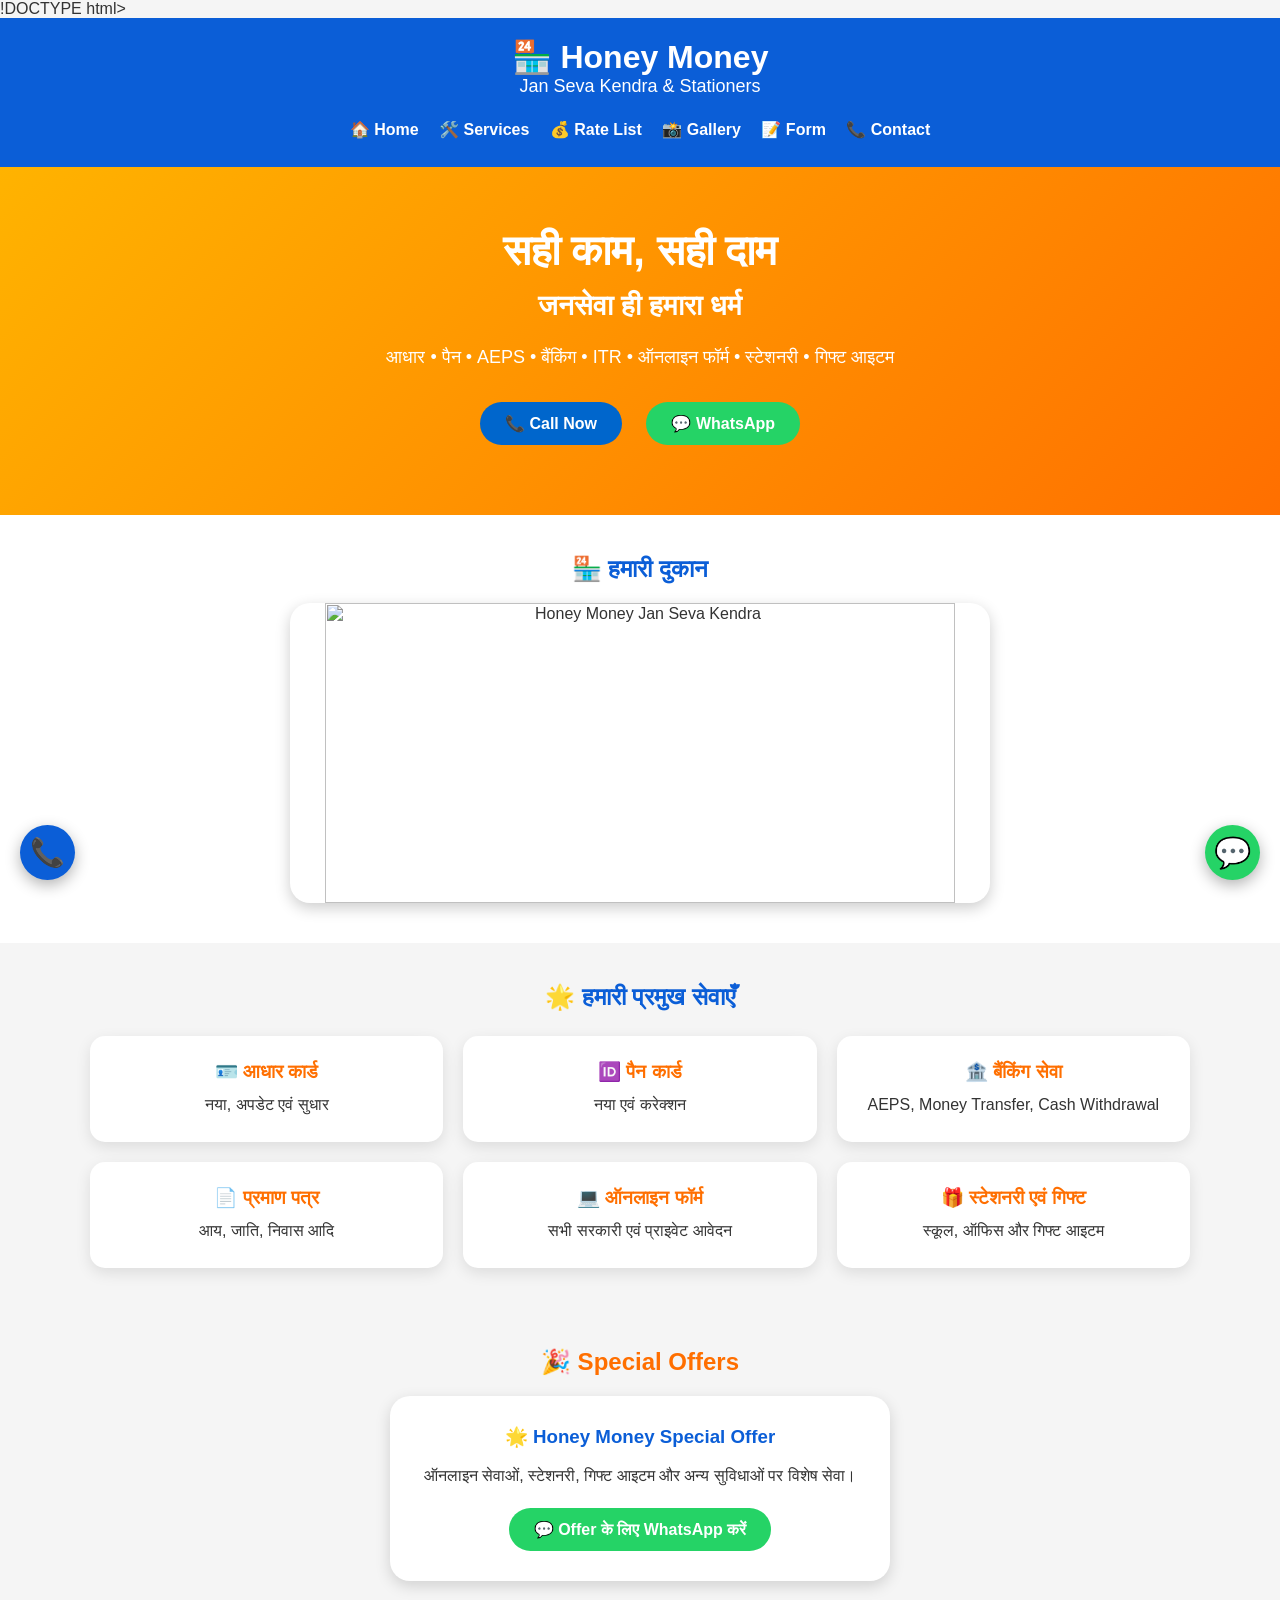
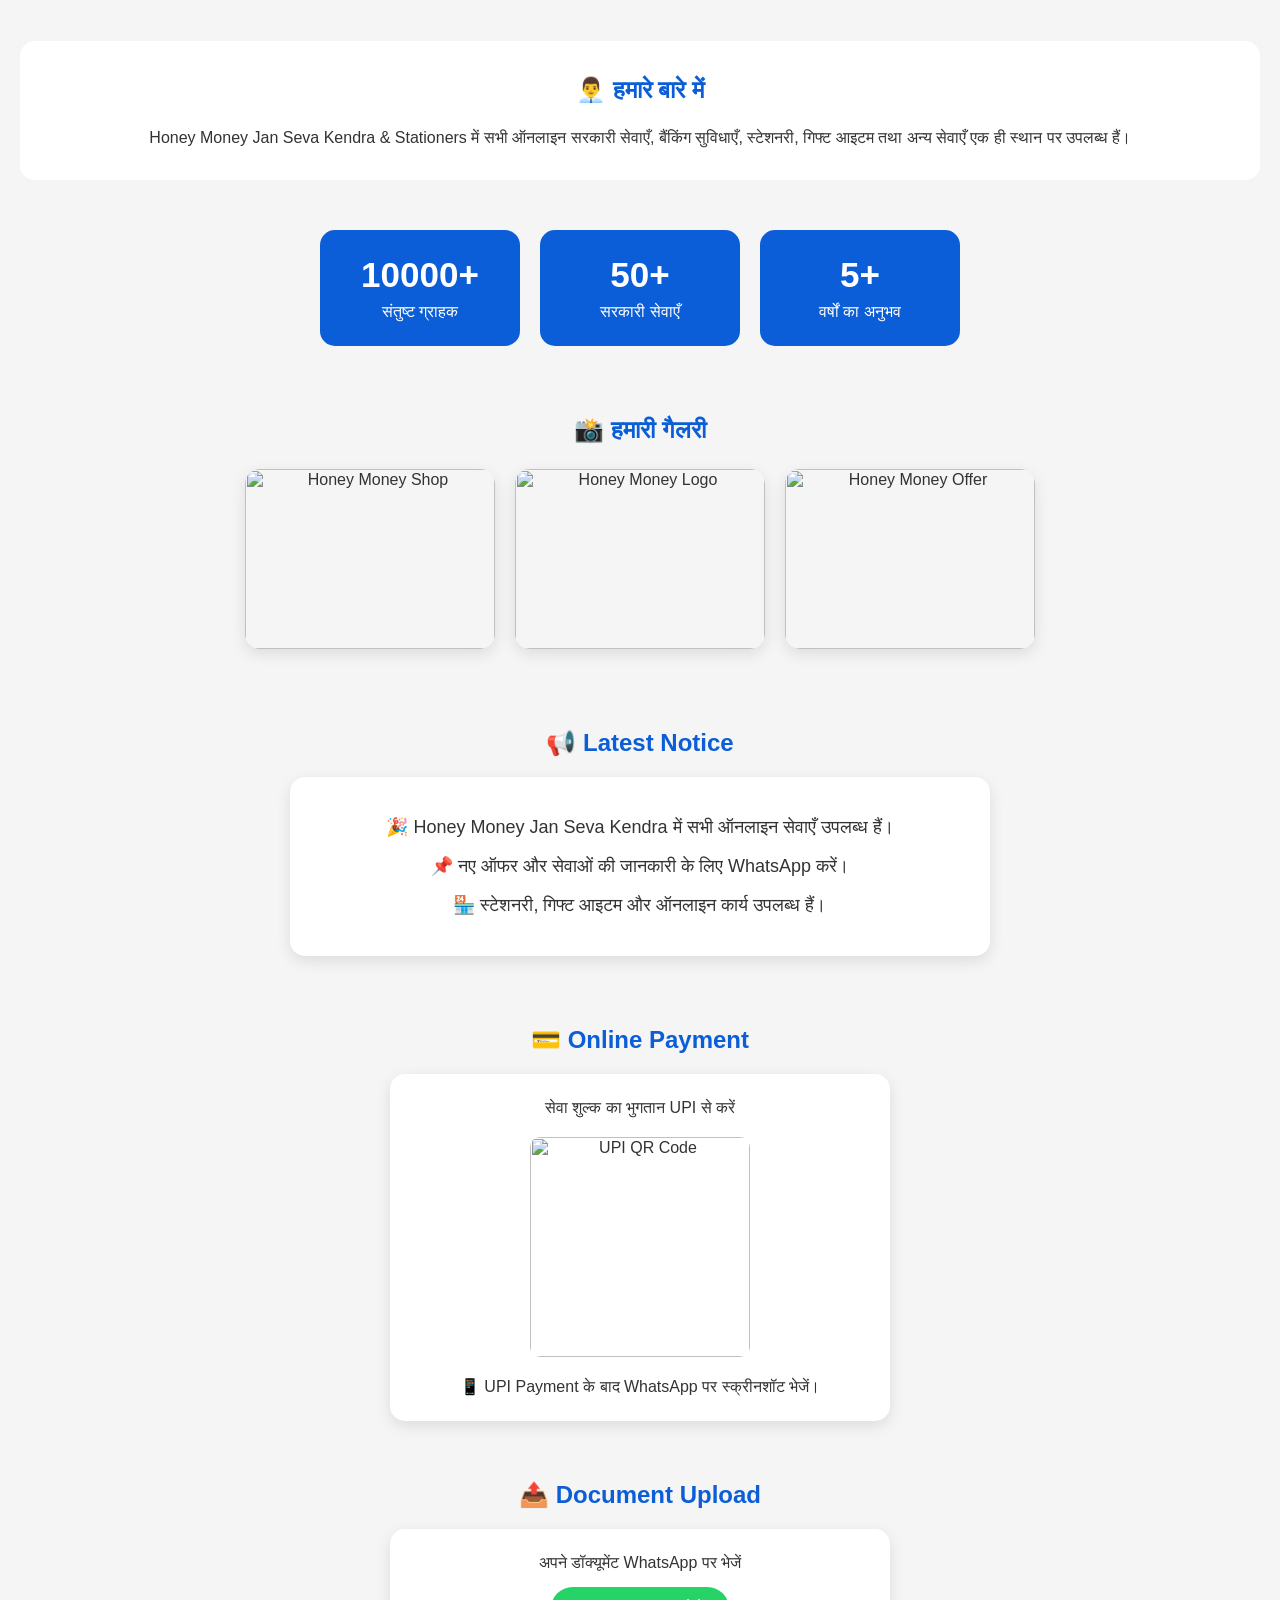
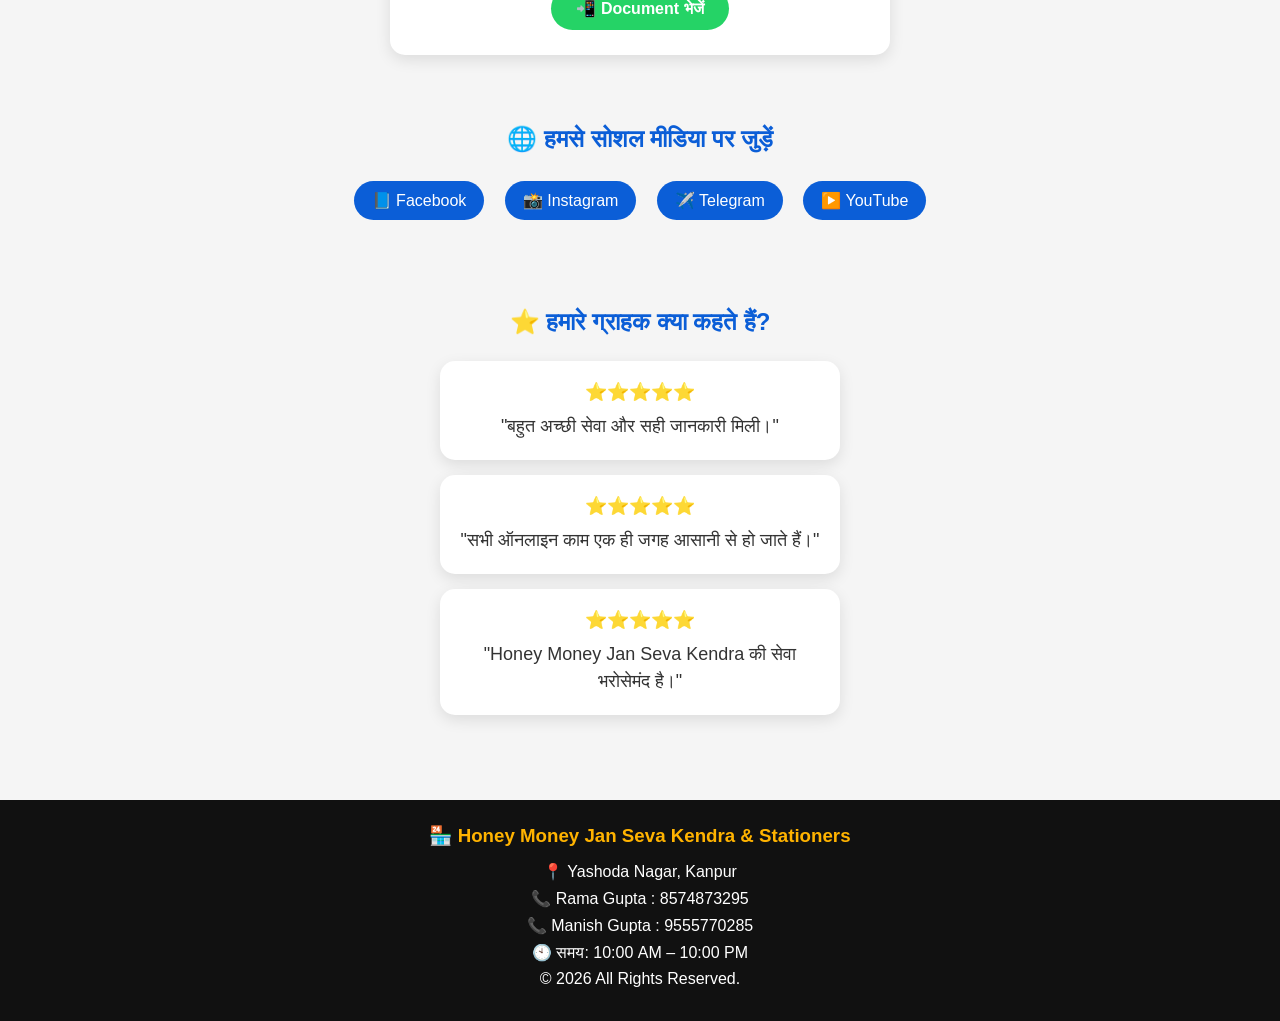
==== index.html @ 2597a1aa "Add files via upload" ====
!DOCTYPE html>
<html lang="hi">
<head>

<meta charset="UTF-8">
<meta name="viewport" content="width=device-width, initial-scale=1.0">

<meta name="theme-color" content="#0b5ed7">
<meta name="description" content="Honey Money Jan Seva Kendra & Stationers, Yashoda Nagar Kanpur में आधार कार्ड, पैन कार्ड, AEPS बैंकिंग, ITR, ऑनलाइन फॉर्म, स्टेशनरी और गिफ्ट आइटम की सुविधा।">
<meta name="keywords" content="Honey Money Jan Seva Kendra, Jan Seva Kendra Kanpur, Aadhaar Card, PAN Card, AEPS, ITR, Stationery">
<meta name="author" content="Rama Gupta">

<title>Honey Money Jan Seva Kendra & Stationers</title>

<link rel="stylesheet" href="style.css">

</head>

<body>

<!-- Floating Buttons -->
<a href="https://wa.me/918574873295" class="floating-whatsapp">
💬
</a>

<a href="tel:8574873295" class="floating-call">
📞
</a>


<!-- Header -->
<header>

    <div class="logo">
        <h2>🏪 Honey Money</h2>
        <p>Jan Seva Kendra & Stationers</p>
    </div>

    <nav>

        <a href="index.html">🏠 Home</a>

        <a href="services.html">🛠️ Services</a>

        <a href="rates.html">💰 Rate List</a>

        <a href="gallery.html">📸 Gallery</a>

        <a href="form.html">📝 Form</a>

        <a href="contact.html">📞 Contact</a>

    </nav>

</header>


<!-- Hero Section -->
<section class="hero">

    <h1>सही काम, सही दाम</h1>

    <h2>जनसेवा ही हमारा धर्म</h2>

    <p>
        आधार • पैन • AEPS • बैंकिंग • ITR • ऑनलाइन फॉर्म • स्टेशनरी • गिफ्ट आइटम
    </p>


    <div class="hero-btn">

        <a href="tel:8574873295" class="call-btn">
            📞 Call Now
        </a>

        <a href="https://wa.me/918574873295" class="wa-btn">
            💬 WhatsApp
        </a>

    </div>

</section>


<!-- Shop Slider -->
<section class="slider">

    <h2>🏪 हमारी दुकान</h2>

    <img id="slideImage"
         src="images/shop.jpg"
         alt="Honey Money Jan Seva Kendra">

</section>


<!-- Services -->
<section class="services">

    <h2>🌟 हमारी प्रमुख सेवाएँ</h2>

    <div class="service-grid">


        <div class="card">

            <h3>🪪 आधार कार्ड</h3>

            <p>
                नया, अपडेट एवं सुधार
            </p>

        </div>


        <div class="card">

            <h3>🆔 पैन कार्ड</h3>

            <p>
                नया एवं करेक्शन
            </p>

        </div>


        <div class="card">

            <h3>🏦 बैंकिंग सेवा</h3>

            <p>
                AEPS, Money Transfer, Cash Withdrawal
            </p>

        </div>


        <div class="card">

            <h3>📄 प्रमाण पत्र</h3>

            <p>
                आय, जाति, निवास आदि
            </p>

        </div>


        <div class="card">

            <h3>💻 ऑनलाइन फॉर्म</h3>

            <p>
                सभी सरकारी एवं प्राइवेट आवेदन
            </p>

        </div>


        <div class="card">

            <h3>🎁 स्टेशनरी एवं गिफ्ट</h3>

            <p>
                स्कूल, ऑफिस और गिफ्ट आइटम
            </p>

        </div>


    </div>

</section>


<!-- Special Offer -->
<section class="offer">

    <h2>🎉 Special Offers</h2>

    <div class="offer-card">

        <h3>
            🌟 Honey Money Special Offer
        </h3>

        <p>
            ऑनलाइन सेवाओं, स्टेशनरी, गिफ्ट आइटम और
            अन्य सुविधाओं पर विशेष सेवा।
        </p>

        <a href="https://wa.me/918574873295">

            💬 Offer के लिए WhatsApp करें

        </a>

    </div>

</section>


<!-- About -->
<section class="about">

    <h2>👨‍💼 हमारे बारे में</h2>

    <p>

        Honey Money Jan Seva Kendra & Stationers में
        सभी ऑनलाइन सरकारी सेवाएँ, बैंकिंग सुविधाएँ,
        स्टेशनरी, गिफ्ट आइटम तथा अन्य सेवाएँ
        एक ही स्थान पर उपलब्ध हैं।

    </p>

</section>


<!-- Counter -->
<section class="counter">


    <div class="counter-box">

        <h2>10000+</h2>

        <p>
            संतुष्ट ग्राहक
        </p>

    </div>


    <div class="counter-box">

        <h2>50+</h2>

        <p>
            सरकारी सेवाएँ
        </p>

    </div>


    <div class="counter-box">

        <h2>5+</h2>

        <p>
            वर्षों का अनुभव
        </p>

    </div>


</section>


<!-- Gallery -->
<section class="gallery">

    <h2>📸 हमारी गैलरी</h2>

    <div class="gallery-box">

        <img src="images/shop.jpg"
             alt="Honey Money Shop">

        <img src="images/logo.png"
             alt="Honey Money Logo">

        <img src="images/offer.jpg"
             alt="Honey Money Offer">

    </div>

</section>


<!-- Notice -->
<section class="notice">

    <h2>📢 Latest Notice</h2>

    <div class="notice-box">

        <p>
            🎉 Honey Money Jan Seva Kendra में
            सभी ऑनलाइन सेवाएँ उपलब्ध हैं।
        </p>

        <p>
            📌 नए ऑफर और सेवाओं की जानकारी के लिए
            WhatsApp करें।
        </p>

        <p>
            🏪 स्टेशनरी, गिफ्ट आइटम और ऑनलाइन
            कार्य उपलब्ध हैं।
        </p>

    </div>

</section>


<!-- Payment -->
<section class="payment">

    <h2>💳 Online Payment</h2>

    <div class="payment-box">

        <p>
            सेवा शुल्क का भुगतान UPI से करें
        </p>

        <img src="images/upi.png"
             alt="UPI QR Code">

        <p>
            📱 UPI Payment के बाद WhatsApp पर
            स्क्रीनशॉट भेजें।
        </p>

    </div>

</section>


<!-- Document Upload -->
<section class="upload">

    <h2>📤 Document Upload</h2>

    <div class="upload-box">

        <p>
            अपने डॉक्यूमेंट WhatsApp पर भेजें
        </p>

        <a href="https://wa.me/918574873295"
           class="upload-btn">

            📲 Document भेजें

        </a>

    </div>

</section>


<!-- Social Media -->
<section class="social">

    <h2>🌐 हमसे सोशल मीडिया पर जुड़ें</h2>


    <a href="https://www.facebook.com/share/1DSJ1VZjRo/"
       target="_blank">

        📘 Facebook

    </a>


    <a href="https://www.instagram.com/ramagupta.ranu"
       target="_blank">

        📸 Instagram

    </a>


    <a href="https://t.me/RamaOmar184"
       target="_blank">

        ✈️ Telegram

    </a>


    <a href="https://youtube.com/@RamaGuptaRanu"
       target="_blank">

        ▶️ YouTube

    </a>

</section>


<!-- Reviews -->
<section class="reviews">

    <h2>⭐ हमारे ग्राहक क्या कहते हैं?</h2>


    <div class="review">

        ⭐⭐⭐⭐⭐

        <p>
            "बहुत अच्छी सेवा और सही जानकारी मिली।"
        </p>

    </div>


    <div class="review">

        ⭐⭐⭐⭐⭐

        <p>
            "सभी ऑनलाइन काम एक ही जगह आसानी से हो जाते हैं।"
        </p>

    </div>


    <div class="review">

        ⭐⭐⭐⭐⭐

        <p>
            "Honey Money Jan Seva Kendra की
            सेवा भरोसेमंद है।"
        </p>

    </div>

</section>


<!-- Footer -->
<footer>

    <h3>
        🏪 Honey Money Jan Seva Kendra & Stationers
    </h3>

    <p>
        📍 Yashoda Nagar, Kanpur
    </p>

    <p>
        📞 Rama Gupta : 8574873295
    </p>

    <p>
        📞 Manish Gupta : 9555770285
    </p>

    <p>
        🕙 समय: 10:00 AM – 10:00 PM
    </p>

    <p>
        © 2026 All Rights Reserved.
    </p>

</footer>


<!-- JavaScript -->
<script src="script.js"></script>

</body>
</html>
---- style.css ----
*{
    margin:0;
    padding:0;
    box-sizing:border-box;
}

html{
    scroll-behavior:smooth;
}

body{
    font-family:Arial, sans-serif;
    background:#f5f5f5;
    color:#333;
}


/* ================= HEADER ================= */

header{
    background:#0b5ed7;
    color:white;
    text-align:center;
    padding:20px;
}

.logo h2{
    font-size:32px;
}

.logo p{
    font-size:18px;
}

nav{
    margin-top:15px;
}

nav a{
    color:white;
    text-decoration:none;
    margin:8px;
    font-weight:bold;
    display:inline-block;
}

nav a:hover{
    color:#ffb300;
}


/* ================= HERO ================= */

.hero{
    background:linear-gradient(135deg,#ffb300,#ff6f00);
    color:white;
    text-align:center;
    padding:60px 20px;
}

.hero h1{
    font-size:42px;
    margin-bottom:15px;
}

.hero h2{
    font-size:28px;
}

.hero p{
    font-size:18px;
    margin:20px auto;
    line-height:1.6;
    max-width:800px;
}


/* ================= BUTTONS ================= */

.hero-btn a{
    display:inline-block;
    padding:12px 25px;
    margin:10px;
    border-radius:30px;
    color:white;
    text-decoration:none;
    font-weight:bold;
}

.call-btn{
    background:#0066cc;
}

.wa-btn{
    background:#25D366;
}

.hero-btn a:hover{
    opacity:0.85;
    transform:scale(1.03);
}


/* ================= SLIDER ================= */

.slider{
    text-align:center;
    padding:40px 20px;
    background:#fff;
}

.slider h2{
    color:#0b5ed7;
    margin-bottom:20px;
}

.slider img{
    width:90%;
    max-width:700px;
    height:300px;
    object-fit:cover;
    border-radius:20px;
    box-shadow:0 5px 15px rgba(0,0,0,0.2);
}


/* ================= SERVICES ================= */

.services{
    padding:40px 20px;
    text-align:center;
}

.services h2{
    color:#0b5ed7;
    margin-bottom:25px;
}

.service-grid{
    display:grid;
    grid-template-columns:repeat(3,1fr);
    gap:20px;
    max-width:1100px;
    margin:auto;
}

.card{
    background:white;
    padding:25px;
    border-radius:15px;
    box-shadow:0 5px 15px rgba(0,0,0,0.1);
    transition:0.3s;
}

.card:hover{
    transform:translateY(-5px);
}

.card h3{
    color:#ff6f00;
    margin-bottom:10px;
}

.card p{
    line-height:1.5;
}


/* ================= OFFER ================= */

.offer{
    padding:40px 20px;
    text-align:center;
}

.offer h2{
    color:#ff6f00;
    margin-bottom:20px;
}

.offer-card{
    background:white;
    max-width:500px;
    margin:auto;
    padding:30px;
    border-radius:20px;
    box-shadow:0 5px 15px rgba(0,0,0,0.15);
}

.offer-card h3{
    color:#0b5ed7;
}

.offer-card p{
    margin-top:15px;
    line-height:1.6;
}

.offer-card a{
    display:inline-block;
    margin-top:20px;
    background:#25D366;
    color:white;
    padding:12px 25px;
    border-radius:30px;
    text-decoration:none;
    font-weight:bold;
}


/* ================= ABOUT ================= */

.about{
    background:white;
    margin:20px;
    padding:30px;
    border-radius:15px;
    text-align:center;
    line-height:1.6;
}

.about h2{
    color:#0b5ed7;
    margin-bottom:15px;
}


/* ================= COUNTER ================= */

.counter{
    display:flex;
    justify-content:center;
    gap:20px;
    padding:30px;
    flex-wrap:wrap;
}

.counter-box{
    background:#0b5ed7;
    color:white;
    padding:25px;
    border-radius:15px;
    text-align:center;
    width:200px;
}

.counter-box h2{
    color:white;
    font-size:35px;
    margin-bottom:8px;
}


/* ================= GALLERY ================= */

.gallery{
    padding:40px 20px;
    text-align:center;
}

.gallery h2{
    color:#0b5ed7;
    margin-bottom:25px;
}

.gallery-box{
    display:flex;
    flex-wrap:wrap;
    justify-content:center;
    gap:20px;
}

.gallery-box img{
    width:250px;
    height:180px;
    object-fit:cover;
    border-radius:15px;
    box-shadow:0 5px 15px rgba(0,0,0,0.1);
    transition:0.3s;
}

.gallery-box img:hover{
    transform:scale(1.03);
}


/* ================= NOTICE ================= */

.notice{
    padding:40px 20px;
    text-align:center;
}

.notice h2{
    color:#0b5ed7;
    margin-bottom:20px;
}

.notice-box{
    background:white;
    max-width:700px;
    margin:auto;
    padding:25px;
    border-radius:15px;
    box-shadow:0 5px 15px rgba(0,0,0,0.1);
}

.notice-box p{
    font-size:18px;
    margin:12px;
    line-height:1.5;
}


/* ================= PAYMENT ================= */

.payment{
    padding:30px 20px;
    text-align:center;
}

.payment h2{
    color:#0b5ed7;
    margin-bottom:20px;
}

.payment-box{
    background:white;
    max-width:500px;
    margin:auto;
    padding:25px;
    border-radius:15px;
    box-shadow:0 5px 15px rgba(0,0,0,0.1);
}

.payment-box img{
    width:220px;
    max-width:90%;
    margin:20px;
    border-radius:10px;
}


/* ================= DOCUMENT UPLOAD ================= */

.upload{
    padding:30px 20px;
    text-align:center;
}

.upload h2{
    color:#0b5ed7;
    margin-bottom:20px;
}

.upload-box{
    background:white;
    max-width:500px;
    margin:auto;
    padding:25px;
    border-radius:15px;
    box-shadow:0 5px 15px rgba(0,0,0,0.1);
}

.upload-btn{
    display:inline-block;
    margin-top:15px;
    padding:12px 25px;
    background:#25D366;
    color:white;
    text-decoration:none;
    border-radius:30px;
    font-weight:bold;
}


/* ================= CONTACT ================= */

.contact{
    padding:30px 20px;
    text-align:center;
    background:white;
    margin:20px;
    border-radius:15px;
}


/* ================= FORM ================= */

.form-section{
    padding:30px 20px;
    text-align:center;
}

.form-section input,
.form-section select,
.form-section textarea{
    width:90%;
    max-width:500px;
    padding:12px;
    margin:8px;
    border-radius:8px;
    border:1px solid #ccc;
}

.form-section button{
    padding:12px 30px;
    background:#0b5ed7;
    color:white;
    border:none;
    border-radius:25px;
    cursor:pointer;
}


/* ================= RATE LIST ================= */

.rates{
    padding:40px 20px;
    text-align:center;
}

.rates h2{
    color:#0b5ed7;
    margin-bottom:25px;
}

.rates table{
    width:90%;
    max-width:800px;
    margin:auto;
    border-collapse:collapse;
    background:white;
    box-shadow:0 5px 15px rgba(0,0,0,0.1);
    border-radius:10px;
    overflow:hidden;
}

.rates th{
    background:#0b5ed7;
    color:white;
    padding:15px;
    font-size:18px;
}

.rates td{
    padding:12px;
    border-bottom:1px solid #ddd;
    font-size:16px;
}

.rates tr:hover{
    background:#f5f5f5;
}


/* ================= SOCIAL MEDIA ================= */

.social{
    padding:40px 20px;
    text-align:center;
}

.social h2{
    color:#0b5ed7;
    margin-bottom:20px;
}

.social a{
    display:inline-block;
    margin:8px;
    padding:10px 18px;
    background:#0b5ed7;
    color:white;
    text-decoration:none;
    border-radius:25px;
}


/* ================= REVIEWS ================= */

.reviews{
    padding:40px 20px;
    text-align:center;
}

.reviews h2{
    color:#0b5ed7;
    margin-bottom:25px;
}

.review{
    background:white;
    max-width:400px;
    margin:15px auto;
    padding:20px;
    border-radius:15px;
    box-shadow:0 5px 15px rgba(0,0,0,0.1);
    font-size:18px;
}

.review p{
    margin-top:10px;
    line-height:1.5;
}


/* ================= FOOTER ================= */

footer{
    background:#111;
    color:white;
    text-align:center;
    padding:25px;
    margin-top:30px;
}

footer h3{
    color:#ffb300;
    margin-bottom:15px;
}

footer p{
    margin:8px;
}


/* ================= FLOATING WHATSAPP ================= */

.floating-whatsapp{
    position:fixed;
    right:20px;
    bottom:20px;
    background:#25D366;
    color:white;
    width:55px;
    height:55px;
    border-radius:50%;
    display:flex;
    justify-content:center;
    align-items:center;
    font-size:30px;
    text-decoration:none;
    box-shadow:0 5px 15px rgba(0,0,0,0.3);
    z-index:999;
}


/* ================= FLOATING CALL ================= */

.floating-call{
    position:fixed;
    left:20px;
    bottom:20px;
    background:#0b5ed7;
    color:white;
    width:55px;
    height:55px;
    border-radius:50%;
    display:flex;
    justify-content:center;
    align-items:center;
    font-size:28px;
    text-decoration:none;
    box-shadow:0 5px 15px rgba(0,0,0,0.3);
    z-index:999;
}


/* ================= HOVER ================= */

button:hover,
.hero-btn a:hover,
.upload-btn:hover,
.social a:hover,
.offer-card a:hover{
    opacity:0.85;
}


/* ================= PAGE ANIMATION ================= */

body{
    animation:pageLoad 0.6s ease;
}

@keyframes pageLoad{

    from{
        opacity:0;
    }

    to{
        opacity:1;
    }

}


/* ================= MOBILE ================= */

@media(max-width:768px){

    header{
        padding:15px 10px;
    }

    .logo h2{
        font-size:26px;
    }

    .logo p{
        font-size:16px;
    }

    nav a{
        display:block;
        margin:10px;
    }

    .hero{
        padding:45px 15px;
    }

    .hero h1{
        font-size:30px;
    }

    .hero h2{
        font-size:22px;
    }

    .hero p{
        font-size:16px;
    }

    .service-grid{
        grid-template-columns:1fr;
    }

    .counter{
        flex-direction:column;
        align-items:center;
    }

    .counter-box{
        width:90%;
    }

    .gallery-box{
        flex-direction:column;
        align-items:center;
    }

    .gallery-box img{
        width:90%;
        height:auto;
    }

    .slider img{
        width:95%;
        height:220px;
    }

    .floating-whatsapp{
        right:15px;
        bottom:15px;
    }

    .floating-call{
        left:15px;
        bottom:15px;
    }

    .social a{
        display:block;
        max-width:250px;
        margin:10px auto;
    }

}
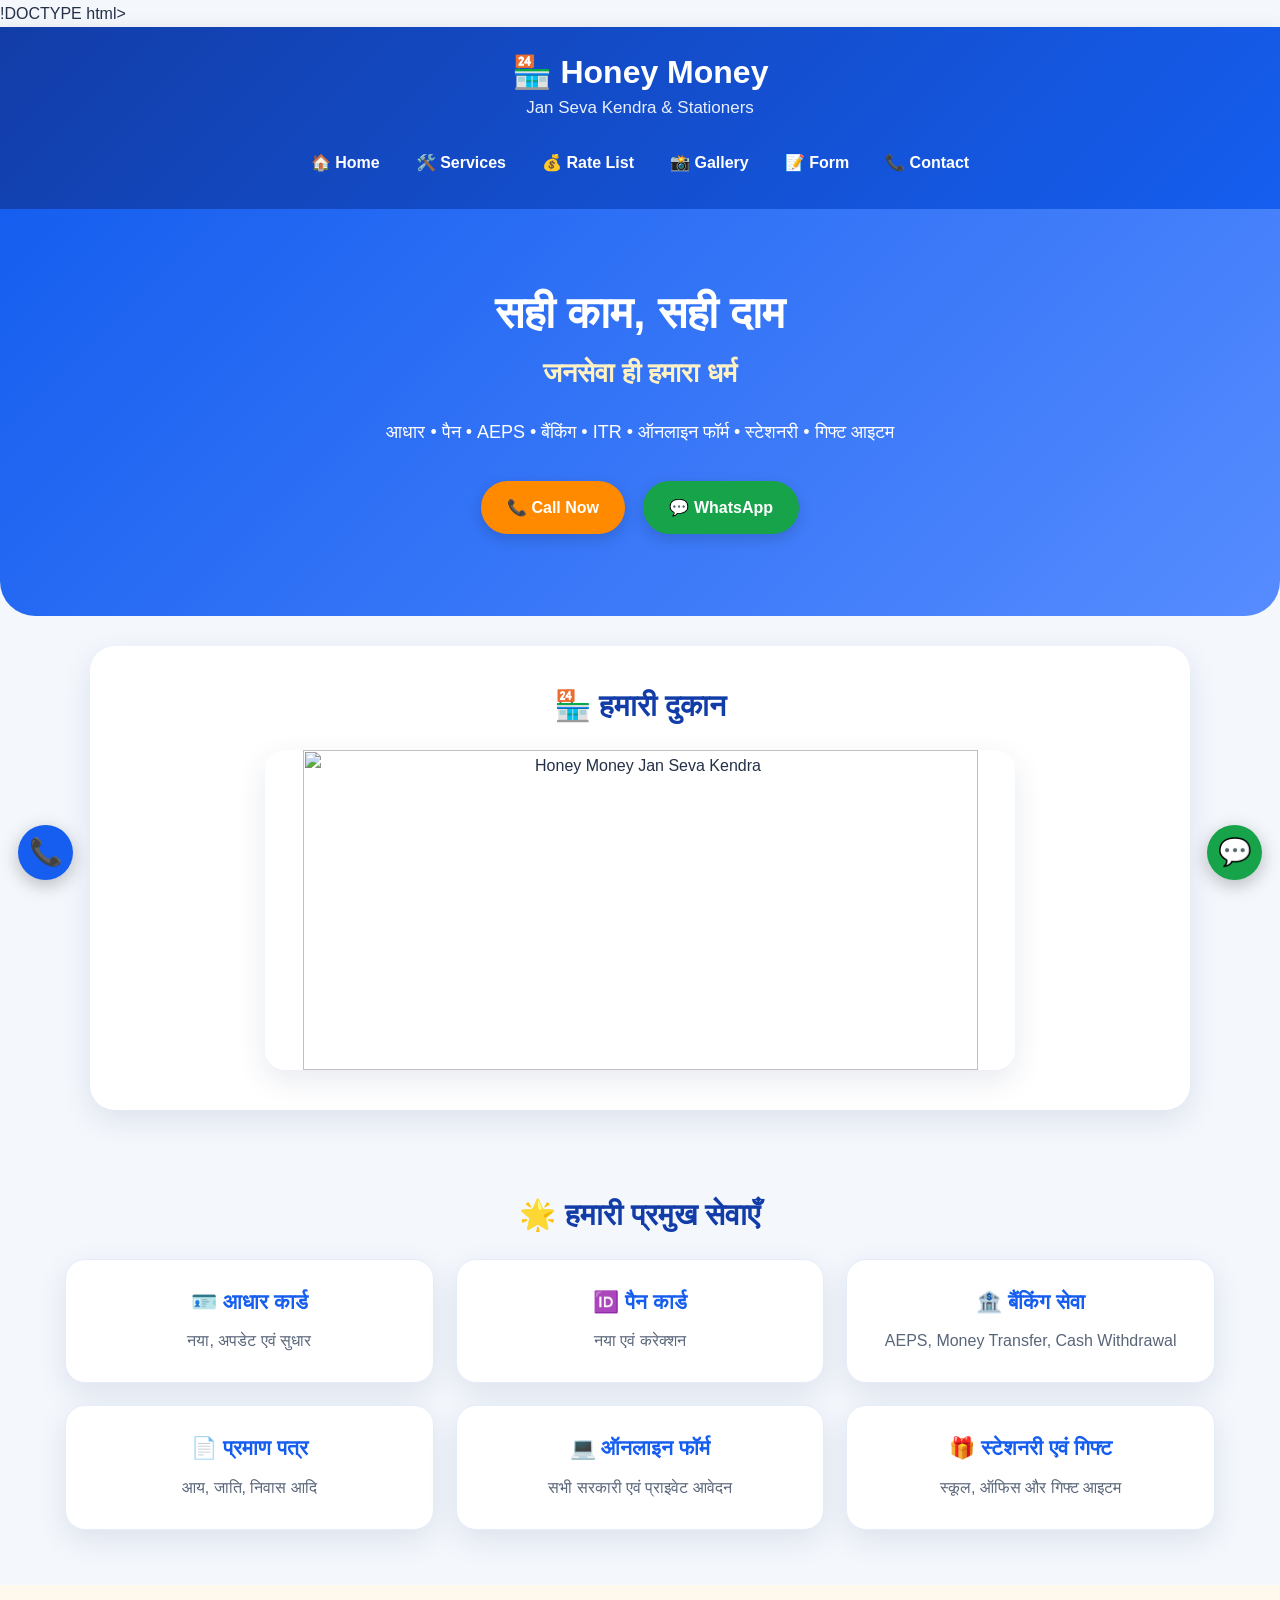
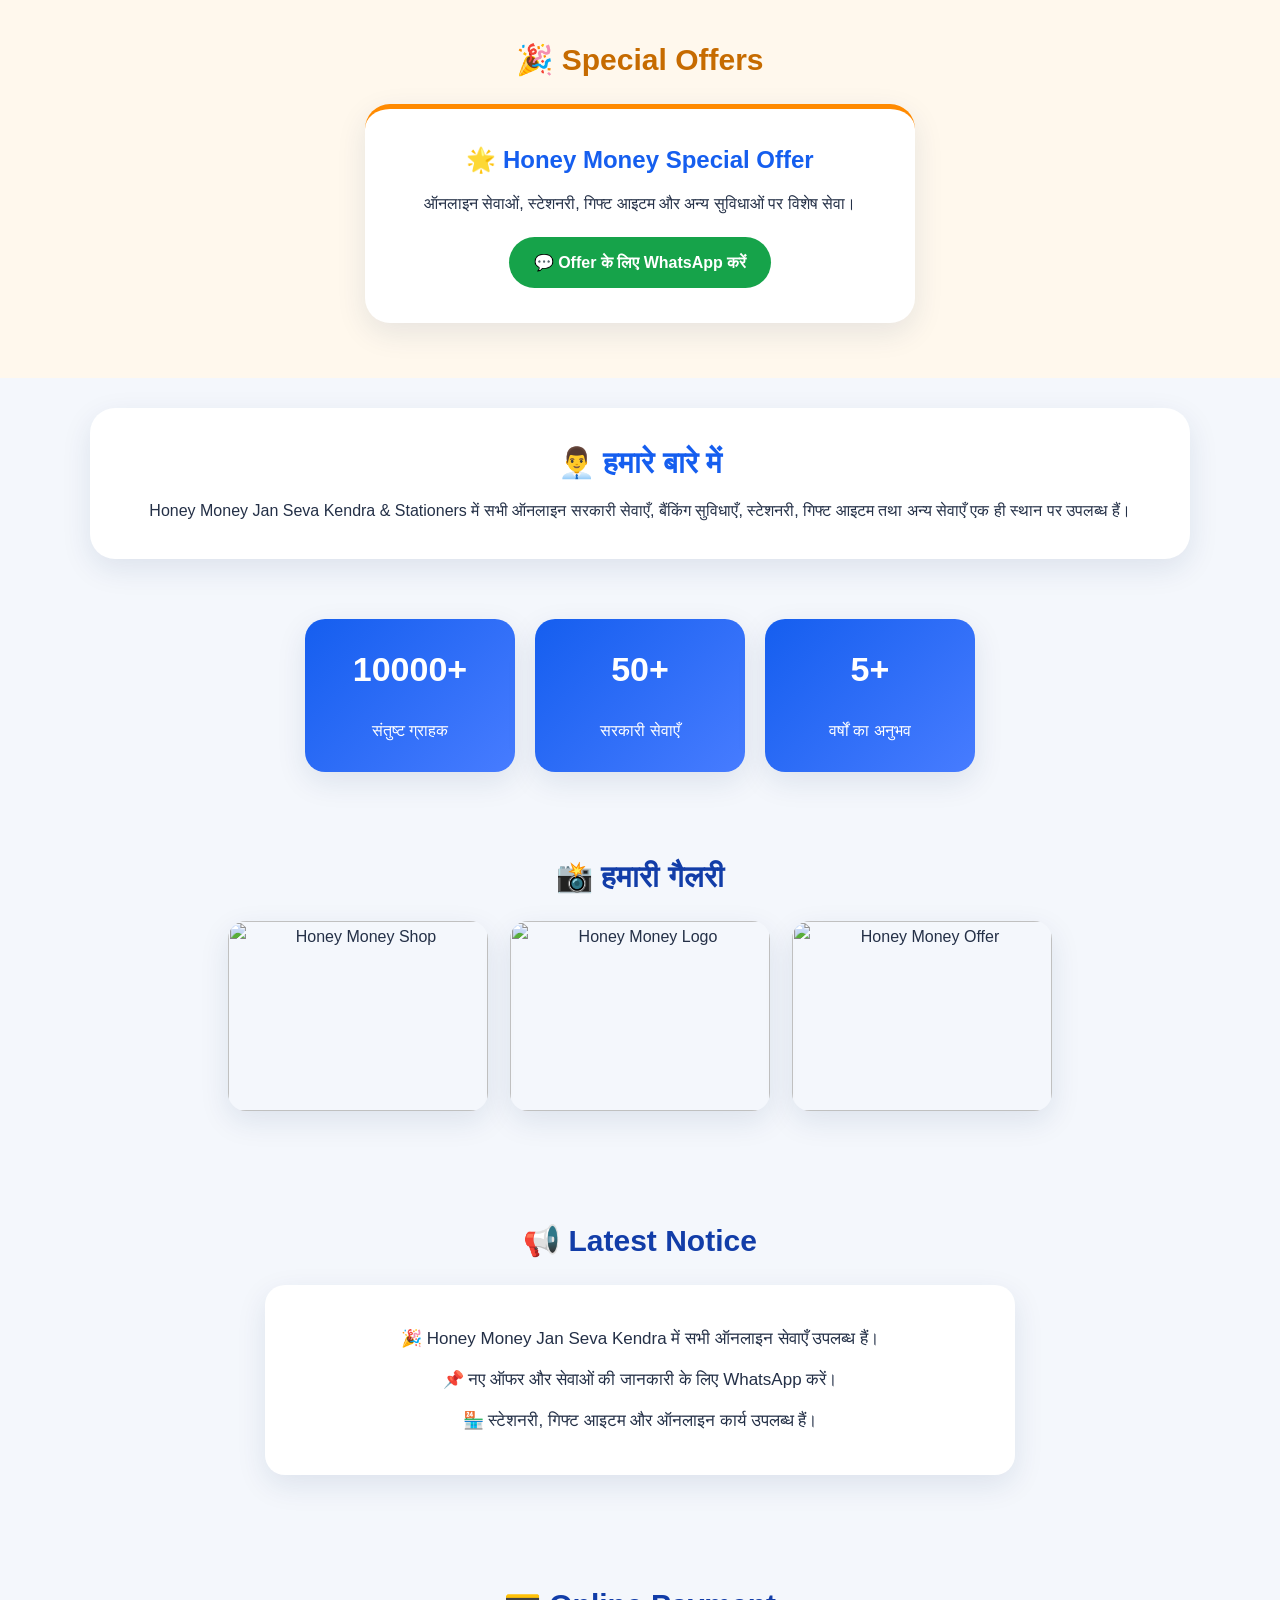
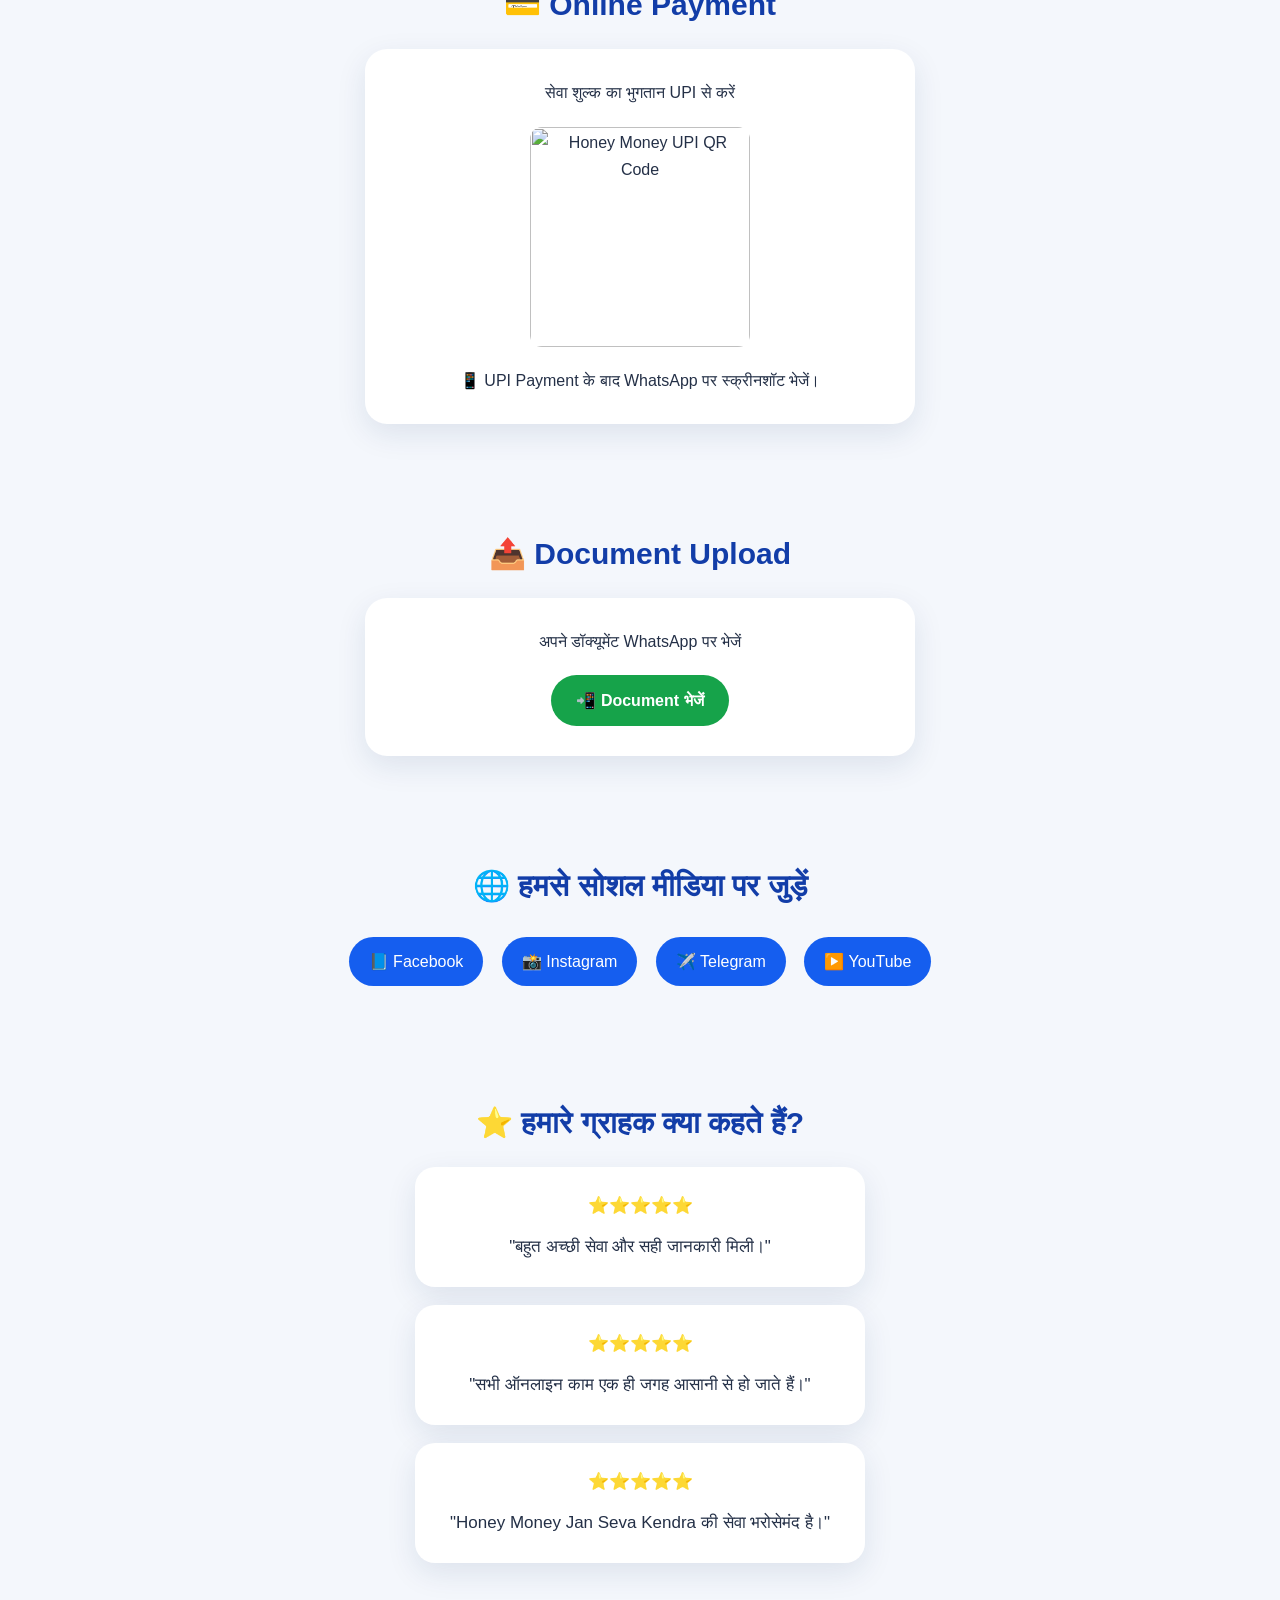
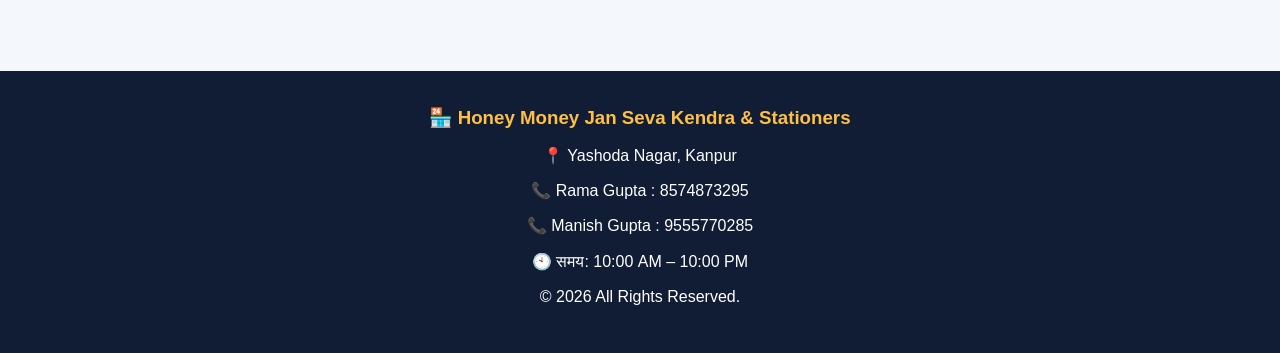
==== commit 167aba35: "Update index.html" ====
--- a/index.html
+++ b/index.html
@@ -316,9 +316,9 @@
             सेवा शुल्क का भुगतान UPI से करें
         </p>
 
-        <img src="images/upi.png"
-             alt="UPI QR Code">
-
+        <img src="images/WhatsApp%20Image%202026-10-14%20at%206.10.56%20PM.jpg"
+     alt="Honey Money UPI QR Code"
+     width="250">
         <p>
             📱 UPI Payment के बाद WhatsApp पर
             स्क्रीनशॉट भेजें।
@@ -468,4 +468,4 @@
 <script src="script.js"></script>
 
 </body>
-</html>+</html>
--- a/style.css
+++ b/style.css
@@ -1,681 +1,657 @@
-*{
-    margin:0;
-    padding:0;
-    box-sizing:border-box;
-}
-
-html{
-    scroll-behavior:smooth;
-}
-
-body{
-    font-family:Arial, sans-serif;
-    background:#f5f5f5;
-    color:#333;
-}
-
-
-/* ================= HEADER ================= */
-
-header{
-    background:#0b5ed7;
-    color:white;
-    text-align:center;
-    padding:20px;
-}
-
-.logo h2{
-    font-size:32px;
-}
-
-.logo p{
-    font-size:18px;
-}
-
-nav{
-    margin-top:15px;
-}
-
-nav a{
-    color:white;
-    text-decoration:none;
-    margin:8px;
-    font-weight:bold;
-    display:inline-block;
-}
-
-nav a:hover{
-    color:#ffb300;
-}
-
-
-/* ================= HERO ================= */
-
-.hero{
-    background:linear-gradient(135deg,#ffb300,#ff6f00);
-    color:white;
-    text-align:center;
-    padding:60px 20px;
-}
-
-.hero h1{
-    font-size:42px;
-    margin-bottom:15px;
-}
-
-.hero h2{
-    font-size:28px;
-}
-
-.hero p{
-    font-size:18px;
-    margin:20px auto;
-    line-height:1.6;
-    max-width:800px;
-}
-
-
-/* ================= BUTTONS ================= */
-
-.hero-btn a{
-    display:inline-block;
-    padding:12px 25px;
-    margin:10px;
-    border-radius:30px;
-    color:white;
-    text-decoration:none;
-    font-weight:bold;
-}
-
-.call-btn{
-    background:#0066cc;
-}
-
-.wa-btn{
-    background:#25D366;
-}
-
-.hero-btn a:hover{
-    opacity:0.85;
-    transform:scale(1.03);
-}
-
-
-/* ================= SLIDER ================= */
-
-.slider{
-    text-align:center;
-    padding:40px 20px;
-    background:#fff;
-}
-
-.slider h2{
-    color:#0b5ed7;
-    margin-bottom:20px;
-}
-
-.slider img{
-    width:90%;
-    max-width:700px;
-    height:300px;
-    object-fit:cover;
-    border-radius:20px;
-    box-shadow:0 5px 15px rgba(0,0,0,0.2);
-}
-
-
-/* ================= SERVICES ================= */
-
-.services{
-    padding:40px 20px;
-    text-align:center;
-}
-
-.services h2{
-    color:#0b5ed7;
-    margin-bottom:25px;
-}
-
-.service-grid{
-    display:grid;
-    grid-template-columns:repeat(3,1fr);
-    gap:20px;
-    max-width:1100px;
-    margin:auto;
-}
-
-.card{
-    background:white;
-    padding:25px;
-    border-radius:15px;
-    box-shadow:0 5px 15px rgba(0,0,0,0.1);
-    transition:0.3s;
-}
-
-.card:hover{
-    transform:translateY(-5px);
-}
-
-.card h3{
-    color:#ff6f00;
-    margin-bottom:10px;
-}
-
-.card p{
-    line-height:1.5;
-}
-
-
-/* ================= OFFER ================= */
-
-.offer{
-    padding:40px 20px;
-    text-align:center;
-}
-
-.offer h2{
-    color:#ff6f00;
-    margin-bottom:20px;
-}
-
-.offer-card{
-    background:white;
-    max-width:500px;
-    margin:auto;
-    padding:30px;
-    border-radius:20px;
-    box-shadow:0 5px 15px rgba(0,0,0,0.15);
-}
-
-.offer-card h3{
-    color:#0b5ed7;
-}
-
-.offer-card p{
-    margin-top:15px;
-    line-height:1.6;
-}
-
-.offer-card a{
-    display:inline-block;
-    margin-top:20px;
-    background:#25D366;
-    color:white;
-    padding:12px 25px;
-    border-radius:30px;
-    text-decoration:none;
-    font-weight:bold;
-}
-
-
-/* ================= ABOUT ================= */
-
-.about{
-    background:white;
-    margin:20px;
-    padding:30px;
-    border-radius:15px;
-    text-align:center;
-    line-height:1.6;
-}
-
-.about h2{
-    color:#0b5ed7;
-    margin-bottom:15px;
-}
-
-
-/* ================= COUNTER ================= */
-
-.counter{
-    display:flex;
-    justify-content:center;
-    gap:20px;
-    padding:30px;
-    flex-wrap:wrap;
-}
-
-.counter-box{
-    background:#0b5ed7;
-    color:white;
-    padding:25px;
-    border-radius:15px;
-    text-align:center;
-    width:200px;
-}
-
-.counter-box h2{
-    color:white;
-    font-size:35px;
-    margin-bottom:8px;
-}
-
-
-/* ================= GALLERY ================= */
-
-.gallery{
-    padding:40px 20px;
-    text-align:center;
-}
-
-.gallery h2{
-    color:#0b5ed7;
-    margin-bottom:25px;
-}
-
-.gallery-box{
-    display:flex;
-    flex-wrap:wrap;
-    justify-content:center;
-    gap:20px;
-}
-
-.gallery-box img{
-    width:250px;
-    height:180px;
-    object-fit:cover;
-    border-radius:15px;
-    box-shadow:0 5px 15px rgba(0,0,0,0.1);
-    transition:0.3s;
-}
-
-.gallery-box img:hover{
-    transform:scale(1.03);
-}
-
-
-/* ================= NOTICE ================= */
-
-.notice{
-    padding:40px 20px;
-    text-align:center;
-}
-
-.notice h2{
-    color:#0b5ed7;
-    margin-bottom:20px;
-}
-
-.notice-box{
-    background:white;
-    max-width:700px;
-    margin:auto;
-    padding:25px;
-    border-radius:15px;
-    box-shadow:0 5px 15px rgba(0,0,0,0.1);
-}
-
-.notice-box p{
-    font-size:18px;
-    margin:12px;
-    line-height:1.5;
-}
-
-
-/* ================= PAYMENT ================= */
-
-.payment{
-    padding:30px 20px;
-    text-align:center;
-}
-
-.payment h2{
-    color:#0b5ed7;
-    margin-bottom:20px;
-}
-
-.payment-box{
-    background:white;
-    max-width:500px;
-    margin:auto;
-    padding:25px;
-    border-radius:15px;
-    box-shadow:0 5px 15px rgba(0,0,0,0.1);
-}
-
-.payment-box img{
-    width:220px;
-    max-width:90%;
-    margin:20px;
-    border-radius:10px;
-}
-
-
-/* ================= DOCUMENT UPLOAD ================= */
-
-.upload{
-    padding:30px 20px;
-    text-align:center;
-}
-
-.upload h2{
-    color:#0b5ed7;
-    margin-bottom:20px;
-}
-
-.upload-box{
-    background:white;
-    max-width:500px;
-    margin:auto;
-    padding:25px;
-    border-radius:15px;
-    box-shadow:0 5px 15px rgba(0,0,0,0.1);
-}
-
-.upload-btn{
-    display:inline-block;
-    margin-top:15px;
-    padding:12px 25px;
-    background:#25D366;
-    color:white;
-    text-decoration:none;
-    border-radius:30px;
-    font-weight:bold;
-}
-
-
-/* ================= CONTACT ================= */
-
-.contact{
-    padding:30px 20px;
-    text-align:center;
-    background:white;
-    margin:20px;
-    border-radius:15px;
-}
-
-
-/* ================= FORM ================= */
-
-.form-section{
-    padding:30px 20px;
-    text-align:center;
-}
+* {
+  margin: 0;
+  padding: 0;
+  box-sizing: border-box;
+  }
+
+:root {
+--primary: #155eef;
+--primary-dark: #123da8;
+--accent: #ff8a00;
+--green: #16a34a;
+--bg: #f4f7fc;
+--text: #243047;
+--white: #ffffff;
+--shadow: 0 10px 30px rgba(21, 50, 100, 0.10);
+}
+
+html {
+scroll-behavior: smooth;
+scroll-padding-top: 20px;
+}
+
+body {
+font-family: Arial, sans-serif;
+background: var(--bg);
+color: var(--text);
+line-height: 1.7;
+animation: pageLoad 0.5s ease;
+}
+
+img {
+max-width: 100%;
+}
+
+h1, h2, h3 {
+line-height: 1.3;
+}
+
+section {
+padding: 55px 20px;
+}
+
+section h2 {
+font-size: 30px;
+margin-bottom: 25px;
+color: var(--primary-dark);
+text-align: center;
+}
+
+/* HEADER */
+
+header {
+background: linear-gradient(135deg, #123da8, #155eef);
+color: white;
+text-align: center;
+padding: 25px 15px;
+box-shadow: 0 5px 20px rgba(0,0,0,0.12);
+}
+
+.logo h2 {
+color: white;
+font-size: 32px;
+font-weight: 800;
+}
+
+.logo p {
+color: #e8efff;
+font-size: 17px;
+}
+
+nav {
+margin-top: 18px;
+display: flex;
+justify-content: center;
+flex-wrap: wrap;
+gap: 8px;
+}
+
+nav a {
+color: white;
+text-decoration: none;
+padding: 8px 14px;
+border-radius: 25px;
+font-weight: bold;
+transition: 0.25s;
+}
+
+nav a:hover {
+background: white;
+color: var(--primary);
+}
+
+/* HERO */
+
+.hero {
+background: linear-gradient(135deg, #155eef, #568cff);
+color: white;
+text-align: center;
+padding: 75px 20px;
+border-radius: 0 0 35px 35px;
+}
+
+.hero h1 {
+font-size: 44px;
+margin-bottom: 15px;
+font-weight: 800;
+}
+
+.hero h2 {
+color: #fff1c2;
+font-size: 27px;
+}
+
+.hero p {
+max-width: 800px;
+margin: 20px auto;
+font-size: 18px;
+line-height: 1.8;
+}
+
+.hero-btn {
+margin-top: 25px;
+}
+
+.hero-btn a {
+display: inline-block;
+padding: 13px 26px;
+margin: 7px;
+border-radius: 30px;
+color: white;
+text-decoration: none;
+font-weight: bold;
+box-shadow: 0 5px 15px rgba(0,0,0,0.15);
+transition: 0.25s;
+}
+
+.call-btn {
+background: #ff8a00;
+}
+
+.wa-btn {
+background: #16a34a;
+}
+
+.hero-btn a:hover {
+transform: translateY(-3px);
+opacity: 0.92;
+}
+
+/* SLIDER */
+
+.slider {
+text-align: center;
+background: white;
+margin: 30px auto;
+padding: 40px 20px;
+max-width: 1100px;
+border-radius: 25px;
+box-shadow: var(--shadow);
+}
+
+.slider img {
+width: 90%;
+max-width: 750px;
+height: 320px;
+object-fit: cover;
+border-radius: 20px;
+box-shadow: var(--shadow);
+}
+
+/* SERVICES */
+
+.services {
+text-align: center;
+}
+
+.service-grid {
+display: grid;
+grid-template-columns: repeat(3, minmax(0, 1fr));
+gap: 22px;
+max-width: 1150px;
+margin: auto;
+}
+
+.card {
+background: white;
+padding: 28px 22px;
+border-radius: 20px;
+border: 1px solid #e6edfa;
+box-shadow: var(--shadow);
+transition: transform 0.25s, box-shadow 0.25s;
+}
+
+.card:hover {
+transform: translateY(-7px);
+box-shadow: 0 15px 35px rgba(21, 50, 100, 0.15);
+}
+
+.card h3 {
+color: var(--primary);
+font-size: 21px;
+margin-bottom: 12px;
+}
+
+.card p {
+color: #596579;
+}
+
+/* OFFER */
+
+.offer {
+text-align: center;
+background: #fff8ed;
+}
+
+.offer h2 {
+color: #c66b00;
+}
+
+.offer-card {
+background: white;
+max-width: 550px;
+margin: auto;
+padding: 35px 25px;
+border-radius: 25px;
+box-shadow: var(--shadow);
+border-top: 5px solid var(--accent);
+}
+
+.offer-card h3 {
+color: var(--primary);
+font-size: 24px;
+}
+
+.offer-card p {
+margin-top: 15px;
+}
+
+.offer-card a,
+.upload-btn {
+display: inline-block;
+margin-top: 20px;
+background: var(--green);
+color: white;
+padding: 12px 25px;
+border-radius: 30px;
+text-decoration: none;
+font-weight: bold;
+}
+
+/* ABOUT */
+
+.about {
+background: white;
+margin: 30px auto;
+max-width: 1100px;
+padding: 35px 25px;
+border-radius: 25px;
+text-align: center;
+box-shadow: var(--shadow);
+}
+
+.about h2 {
+color: var(--primary);
+margin-bottom: 15px;
+}
+
+/* COUNTER */
+
+.counter {
+display: flex;
+justify-content: center;
+gap: 20px;
+padding: 30px 20px;
+flex-wrap: wrap;
+}
+
+.counter-box {
+background: linear-gradient(135deg, #155eef, #477cff);
+color: white;
+padding: 28px 20px;
+border-radius: 20px;
+text-align: center;
+width: 210px;
+box-shadow: var(--shadow);
+}
+
+.counter-box h2 {
+color: white;
+font-size: 34px;
+}
+
+/* GALLERY */
+
+.gallery {
+text-align: center;
+}
+
+.gallery-box {
+display: flex;
+flex-wrap: wrap;
+justify-content: center;
+gap: 22px;
+}
+
+.gallery-box img {
+width: 260px;
+height: 190px;
+object-fit: cover;
+border-radius: 18px;
+box-shadow: var(--shadow);
+transition: 0.25s;
+}
+
+.gallery-box img:hover {
+transform: scale(1.04);
+}
+
+/* NOTICE */
+
+.notice {
+text-align: center;
+}
+
+.notice-box {
+background: white;
+max-width: 750px;
+margin: auto;
+padding: 28px;
+border-radius: 20px;
+box-shadow: var(--shadow);
+}
+
+.notice-box p {
+font-size: 17px;
+margin: 12px 0;
+}
+
+/* PAYMENT */
+
+.payment,
+.upload,
+.form-section {
+text-align: center;
+}
+
+.payment-box,
+.upload-box {
+background: white;
+max-width: 550px;
+margin: auto;
+padding: 30px;
+border-radius: 22px;
+box-shadow: var(--shadow);
+}
+
+.payment-box img {
+width: 220px;
+margin: 20px auto;
+border-radius: 12px;
+}
+
+/* CONTACT */
+
+.contact {
+background: white;
+margin: 25px auto;
+max-width: 1100px;
+padding: 35px 20px;
+border-radius: 25px;
+text-align: center;
+box-shadow: var(--shadow);
+}
+
+/* FORMS */
 
 .form-section input,
 .form-section select,
-.form-section textarea{
-    width:90%;
-    max-width:500px;
-    padding:12px;
-    margin:8px;
-    border-radius:8px;
-    border:1px solid #ccc;
-}
-
-.form-section button{
-    padding:12px 30px;
-    background:#0b5ed7;
-    color:white;
-    border:none;
-    border-radius:25px;
-    cursor:pointer;
-}
-
-
-/* ================= RATE LIST ================= */
-
-.rates{
-    padding:40px 20px;
-    text-align:center;
-}
-
-.rates h2{
-    color:#0b5ed7;
-    margin-bottom:25px;
-}
-
-.rates table{
-    width:90%;
-    max-width:800px;
-    margin:auto;
-    border-collapse:collapse;
-    background:white;
-    box-shadow:0 5px 15px rgba(0,0,0,0.1);
-    border-radius:10px;
-    overflow:hidden;
-}
-
-.rates th{
-    background:#0b5ed7;
-    color:white;
-    padding:15px;
-    font-size:18px;
-}
-
-.rates td{
-    padding:12px;
-    border-bottom:1px solid #ddd;
-    font-size:16px;
-}
-
-.rates tr:hover{
-    background:#f5f5f5;
-}
-
-
-/* ================= SOCIAL MEDIA ================= */
-
-.social{
-    padding:40px 20px;
-    text-align:center;
-}
-
-.social h2{
-    color:#0b5ed7;
-    margin-bottom:20px;
-}
-
-.social a{
-    display:inline-block;
-    margin:8px;
-    padding:10px 18px;
-    background:#0b5ed7;
-    color:white;
-    text-decoration:none;
-    border-radius:25px;
-}
-
-
-/* ================= REVIEWS ================= */
-
-.reviews{
-    padding:40px 20px;
-    text-align:center;
-}
-
-.reviews h2{
-    color:#0b5ed7;
-    margin-bottom:25px;
-}
-
-.review{
-    background:white;
-    max-width:400px;
-    margin:15px auto;
-    padding:20px;
-    border-radius:15px;
-    box-shadow:0 5px 15px rgba(0,0,0,0.1);
-    font-size:18px;
-}
-
-.review p{
-    margin-top:10px;
-    line-height:1.5;
-}
-
-
-/* ================= FOOTER ================= */
-
-footer{
-    background:#111;
-    color:white;
-    text-align:center;
-    padding:25px;
-    margin-top:30px;
-}
-
-footer h3{
-    color:#ffb300;
-    margin-bottom:15px;
-}
-
-footer p{
-    margin:8px;
-}
-
-
-/* ================= FLOATING WHATSAPP ================= */
-
-.floating-whatsapp{
-    position:fixed;
-    right:20px;
-    bottom:20px;
-    background:#25D366;
-    color:white;
-    width:55px;
-    height:55px;
-    border-radius:50%;
-    display:flex;
-    justify-content:center;
-    align-items:center;
-    font-size:30px;
-    text-decoration:none;
-    box-shadow:0 5px 15px rgba(0,0,0,0.3);
-    z-index:999;
-}
-
-
-/* ================= FLOATING CALL ================= */
-
-.floating-call{
-    position:fixed;
-    left:20px;
-    bottom:20px;
-    background:#0b5ed7;
-    color:white;
-    width:55px;
-    height:55px;
-    border-radius:50%;
-    display:flex;
-    justify-content:center;
-    align-items:center;
-    font-size:28px;
-    text-decoration:none;
-    box-shadow:0 5px 15px rgba(0,0,0,0.3);
-    z-index:999;
-}
-
-
-/* ================= HOVER ================= */
-
-button:hover,
-.hero-btn a:hover,
-.upload-btn:hover,
-.social a:hover,
-.offer-card a:hover{
-    opacity:0.85;
-}
-
-
-/* ================= PAGE ANIMATION ================= */
-
-body{
-    animation:pageLoad 0.6s ease;
-}
-
-@keyframes pageLoad{
-
-    from{
-        opacity:0;
-    }
-
-    to{
-        opacity:1;
-    }
-
-}
-
-
-/* ================= MOBILE ================= */
-
-@media(max-width:768px){
-
-    header{
-        padding:15px 10px;
-    }
-
-    .logo h2{
-        font-size:26px;
-    }
-
-    .logo p{
-        font-size:16px;
-    }
-
-    nav a{
-        display:block;
-        margin:10px;
-    }
-
-    .hero{
-        padding:45px 15px;
-    }
-
-    .hero h1{
-        font-size:30px;
-    }
-
-    .hero h2{
-        font-size:22px;
-    }
-
-    .hero p{
-        font-size:16px;
-    }
-
-    .service-grid{
-        grid-template-columns:1fr;
-    }
-
-    .counter{
-        flex-direction:column;
-        align-items:center;
-    }
-
-    .counter-box{
-        width:90%;
-    }
-
-    .gallery-box{
-        flex-direction:column;
-        align-items:center;
-    }
-
-    .gallery-box img{
-        width:90%;
-        height:auto;
-    }
-
-    .slider img{
-        width:95%;
-        height:220px;
-    }
-
-    .floating-whatsapp{
-        right:15px;
-        bottom:15px;
-    }
-
-    .floating-call{
-        left:15px;
-        bottom:15px;
-    }
-
-    .social a{
-        display:block;
-        max-width:250px;
-        margin:10px auto;
-    }
+.form-section textarea {
+width: 100%;
+max-width: 500px;
+padding: 14px;
+margin: 9px auto;
+border-radius: 12px;
+border: 1px solid #d6dfef;
+background: white;
+font-size: 16px;
+}
+
+.form-section button {
+padding: 13px 30px;
+background: var(--primary);
+color: white;
+border: none;
+border-radius: 30px;
+cursor: pointer;
+font-size: 16px;
+font-weight: bold;
+}
+
+/* RATES */
+
+.rates {
+text-align: center;
+}
+
+.rates table {
+width: 100%;
+max-width: 850px;
+margin: auto;
+border-collapse: collapse;
+background: white;
+border-radius: 15px;
+overflow: hidden;
+box-shadow: var(--shadow);
+}
+
+.rates th {
+background: var(--primary);
+color: white;
+padding: 15px;
+}
+
+.rates td {
+padding: 13px;
+border-bottom: 1px solid #e6edfa;
+}
+
+.rates tr:hover {
+background: #f0f5ff;
+}
+
+/* SOCIAL */
+
+.social {
+text-align: center;
+}
+
+.social a {
+display: inline-block;
+margin: 7px;
+padding: 11px 20px;
+background: var(--primary);
+color: white;
+text-decoration: none;
+border-radius: 30px;
+transition: 0.25s;
+}
+
+.social a:hover {
+background: var(--primary-dark);
+}
+
+/* REVIEWS */
+
+.reviews {
+text-align: center;
+}
+
+.review {
+background: white;
+max-width: 450px;
+margin: 18px auto;
+padding: 25px;
+border-radius: 20px;
+box-shadow: var(--shadow);
+font-size: 17px;
+}
+
+.review p {
+margin-top: 12px;
+}
+
+/* FOOTER */
+
+footer {
+background: #101d35;
+color: white;
+text-align: center;
+padding: 35px 20px;
+margin-top: 35px;
+}
+
+footer h3 {
+color: #ffbf47;
+margin-bottom: 12px;
+}
+
+footer p {
+margin: 8px;
+}
+
+/* FLOATING BUTTONS */
+
+.floating-whatsapp,
+.floating-call {
+position: fixed;
+bottom: 20px;
+width: 55px;
+height: 55px;
+border-radius: 50%;
+display: flex;
+justify-content: center;
+align-items: center;
+color: white;
+font-size: 27px;
+text-decoration: none;
+box-shadow: 0 5px 18px rgba(0,0,0,0.25);
+z-index: 999;
+transition: transform 0.2s;
+}
+
+.floating-whatsapp {
+right: 18px;
+background: #16a34a;
+}
+
+.floating-call {
+left: 18px;
+background: var(--primary);
+}
+
+.floating-whatsapp:hover,
+.floating-call:hover {
+transform: scale(1.08);
+}
+
+/* ANIMATION */
+
+@keyframes pageLoad {
+from {
+opacity: 0;
+transform: translateY(5px);
+}
+to {
+opacity: 1;
+transform: translateY(0);
+}
+}
+
+/* TABLET AND MOBILE */
+
+@media (max-width: 768px) {
+section {
+padding: 38px 15px;
+}
+
+section h2 {
+    font-size: 25px;
+}
+
+header {
+    padding: 20px 12px;
+}
+
+.logo h2 {
+    font-size: 25px;
+}
+
+.logo p {
+    font-size: 15px;
+}
+
+nav {
+    gap: 5px;
+}
+
+nav a {
+    padding: 8px 10px;
+    font-size: 14px;
+}
+
+.hero {
+    padding: 50px 16px;
+    border-radius: 0 0 25px 25px;
+}
+
+.hero h1 {
+    font-size: 31px;
+}
+
+.hero h2 {
+    font-size: 22px;
+}
+
+.hero p {
+    font-size: 16px;
+}
+
+.service-grid {
+    grid-template-columns: repeat(2, minmax(0, 1fr));
+    gap: 14px;
+}
+
+.card {
+    padding: 20px 14px;
+}
+
+.card h3 {
+    font-size: 18px;
+}
+
+.slider img {
+    width: 100%;
+    height: 220px;
+}
+
+.gallery-box img {
+    width: 100%;
+    max-width: 350px;
+    height: auto;
+    aspect-ratio: 4 / 3;
+}
+
+.counter-box {
+    width: 100%;
+    max-width: 350px;
+}
+
+.about,
+.contact {
+    margin: 15px auto;
+    width: calc(100% - 30px);
+}
+
+.floating-whatsapp {
+    right: 12px;
+    bottom: 12px;
+}
+
+.floating-call {
+    left: 12px;
+    bottom: 12px;
+}
+
+}
+
+@media (max-width: 420px) {
+.service-grid {
+grid-template-columns: 1fr;
+}
+
+.hero h1 {
+    font-size: 28px;
+}
+
+.hero-btn a {
+    padding: 12px 20px;
+}
+
+.rates th,
+.rates td {
+    padding: 9px 6px;
+    font-size: 14px;
+}
 
 }
